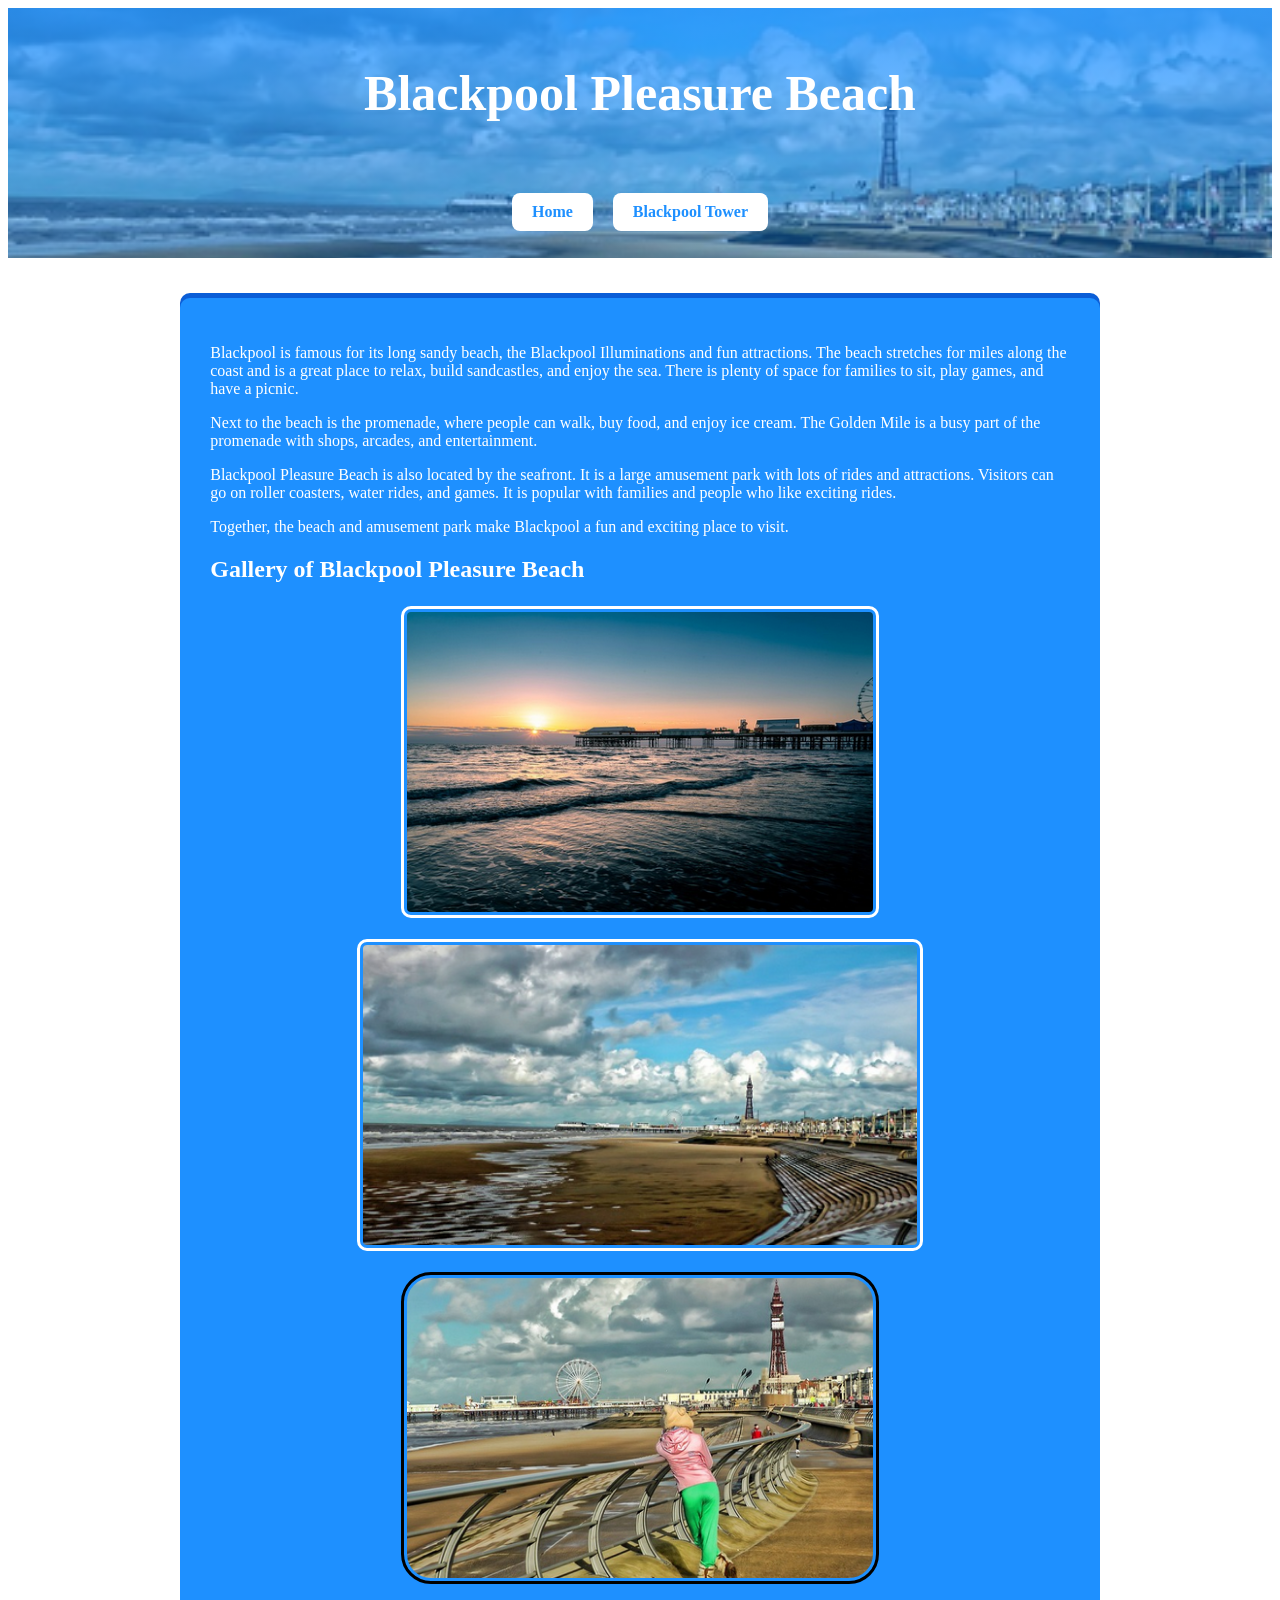
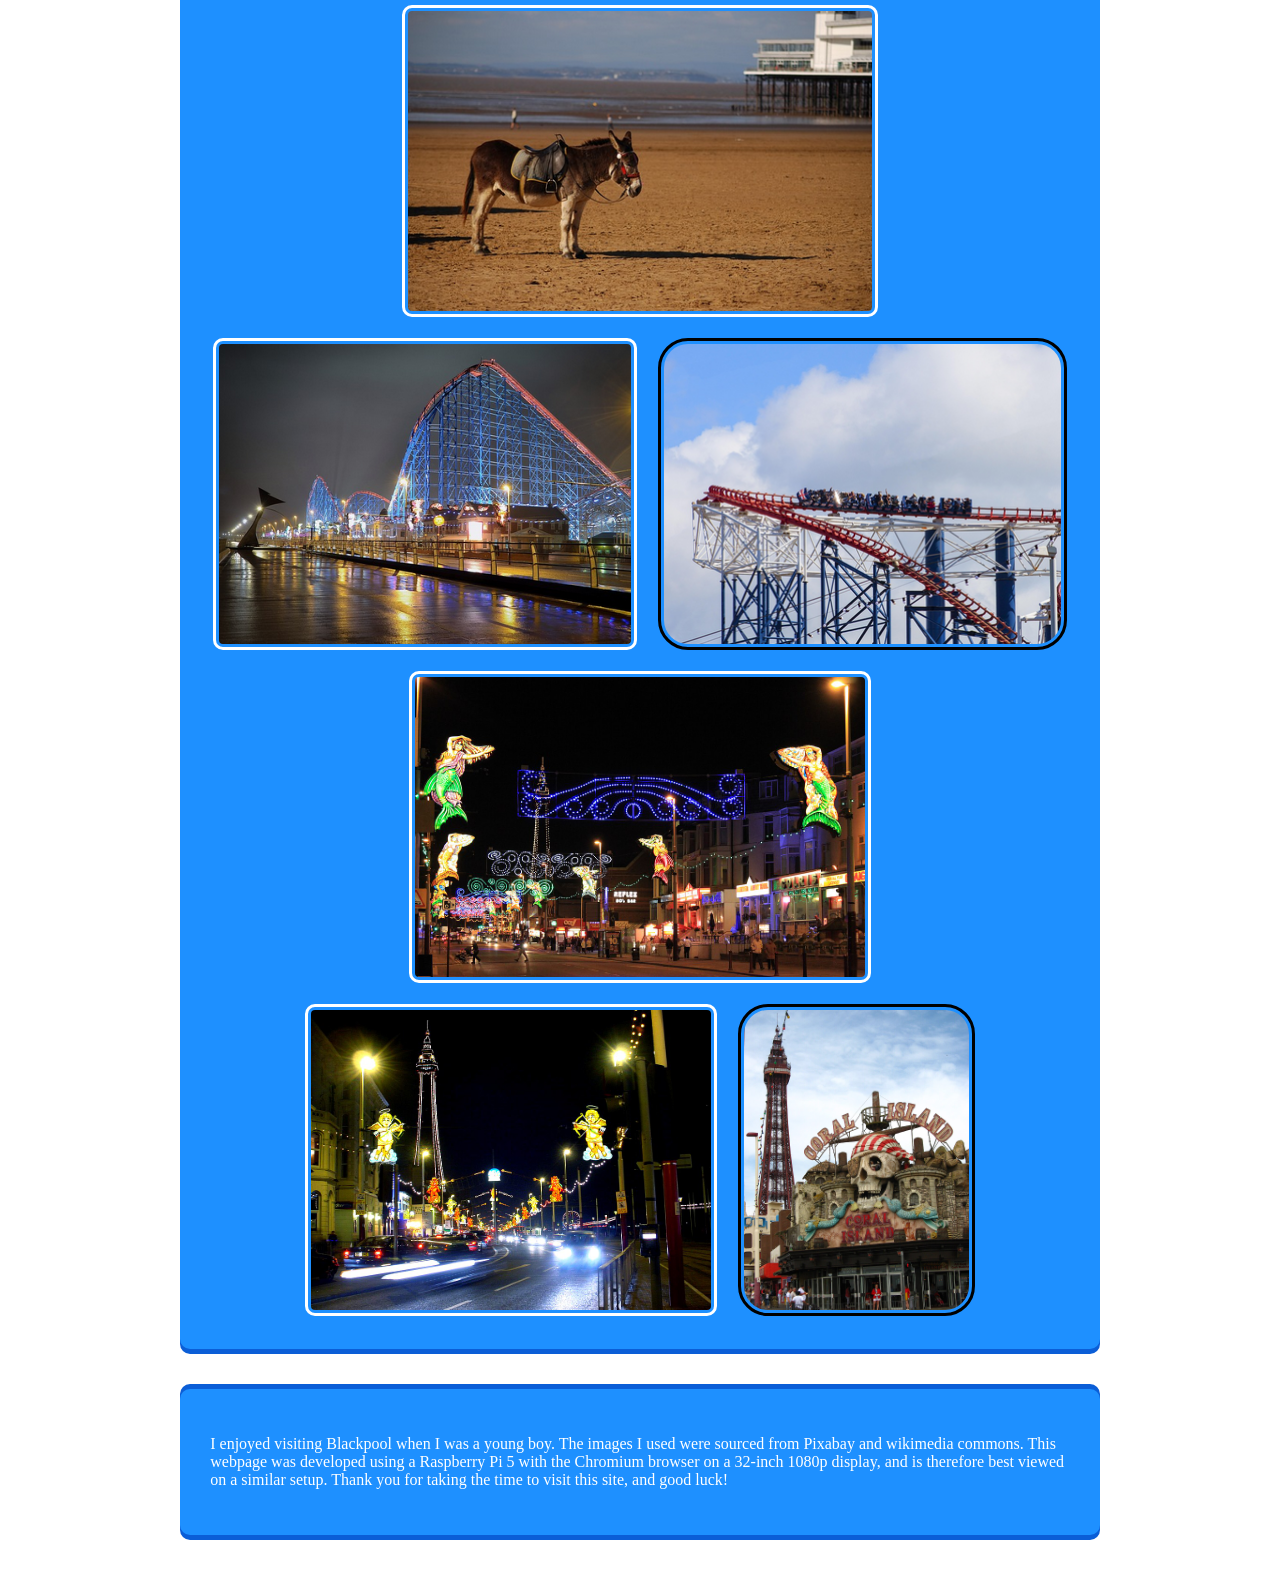
==== blackpool_pleasure_beach.html @ 93da9b1a "Add files via upload" ====
<!DOCTYPE html>
<html lang="en">
    <head>
        <title>Blackpool Pleasure Beach</title>
        <link rel="stylesheet" href="style.css">
    </head>
    <body>
        <header class="header">
            <a href="#main_content" class="skip-link">Skip to main content</a>
            <h1>Blackpool Pleasure Beach</h1>
            <br>
            <nav class="header_nav">
                <a href="index.html">Home</a>
                <a href="blackpool_tower.html">Blackpool Tower</a>
            </nav>
        </header>
        <main id="main_content">
            <p>
                Blackpool is famous for its long sandy beach, the Blackpool Illuminations and fun attractions. 
                The beach stretches for miles along the coast and is a great place to relax, build sandcastles, and enjoy the sea. 
                There is plenty of space for families to sit, play games, and have a picnic.
            </p>
            <p>
                Next to the beach is the promenade, where people can walk, buy food, and enjoy ice cream. 
                The Golden Mile is a busy part of the promenade with shops, arcades, and entertainment.
            </p>
            <p>
                Blackpool Pleasure Beach is also located by the seafront. 
                It is a large amusement park with lots of rides and attractions. Visitors can go on roller coasters, water rides, and games.
                It is popular with families and people who like exciting rides.
            </p>
            <p>
                Together, the beach and amusement park make Blackpool a fun and exciting place to visit.
            </p>


            <h2>Gallery of Blackpool Pleasure Beach</h2>

            <div class="gallery">
                <img src="images/blackpool10.png" alt="Beach at sunset">
                <img src="images/blackpool5.png" alt="Beach and tower">
                <img src="images/blackpool7.png" alt="donkey on the beach">
                <img src="images/blackpool6.png" alt="woman on the promenade">
                <img src="images/blackpool9.png" alt="Blackpool promenade">
                <img src="images/blackpool3.png" alt="The Big One fairground ride">
                <img src="images/Blackpool-illumination-2009.jpg" alt="Blackpool Illuminations 2009">
                <img src="images/Blackpool_Illuminations_and_Tower.jpg" alt="Blakcpool Illuminations">
                <img src="images/Blackpool_010.jpg" alt="Blakcpool Illuminations">
            </div>
        </main>
        <footer>
            <p>
                I enjoyed visiting Blackpool when I was a young boy.
                The images I used were sourced from Pixabay and wikimedia commons. 
                This webpage was developed using a Raspberry Pi 5 with the Chromium browser on a 32-inch 1080p display, and is therefore best viewed on a similar setup. 
                Thank you for taking the time to visit this site, and good luck!
            </p>
        </footer>
    </body>
</html>
---- style.css ----
/*Skip to main content link styling. It moves the link completely off-screen*/
.skip-link {
  position: absolute;
  top: -100px;
  left: 0;
  background: #000;
  color: #fff;
  padding: 10px 20px;
  z-index: 100;
  transition: top 0.2s ease; 
}

/* Bring it skip to main content link back into view when a user tabs onto it */
.skip-link:focus {
  top: 0;
}

/* main banner for index.html */
.banner {
    display: grid;
    grid-template-columns: 1fr 20% 50% 1fr;
    gap: 20px;
    align-items: stretch;
}

.left_banner {
    grid-column: 2;
}

.right_banner {
    grid-column: 3;
    background-color: #1e90ff; 
    font-size: medium;
    color: white; 
    padding-left: 20px;
    padding-right: 20px;
    border-top: 3px solid blue;
    border-bottom: 3px solid blue;

}

/* styling for the welcome to blackpool logo in main banner */
.left_banner img {
    width: 100%;
    height: 100%;
    padding: 3px;
    border: 3px solid blue;
}

/* styling for the navigation links in the banner */
.banner_nav {
    display: grid;
    grid-template-columns: 1fr 1fr;
    margin-top: 20px;
    margin-bottom: 10px;
    gap: 20px;
}

.banner_nav a {
    color: white;
    text-decoration: none;
    font-weight: bold;
    text-align: center;
    padding: 10px;
    border: 2px solid white;
}

.banner_nav a:hover {
    color: black;
    background-color: white;
    text-decoration: none;
    font-weight: bold;
    text-align: center;
    padding: 10px;
    border: 2px solid grey;
}

/* divider between the header and the main body */
.divider {
    border: none;
    height: 5px;
    background-color: #1e90ff;
    margin-top: 40px;
    margin-bottom: 40px;
    width: 71%;
}

/* style for the main content area */
#main_content {
    background-color: #1e90ff;
    color: white;

    padding: 30px;
    margin: 40px auto;
    width: 68%;

    border-radius: 10px; 

    /* stylish top and bottom effect */
    box-shadow: 
        0 -5px 0 0 #0b5ed7,  /* top bar */
        0 5px 0 0 #0b5ed7;   /* bottom bar */
}

/* style images */
.img {
    border: 3px solid white;
    padding: 5px;
    margin: 5px;
    border-top-left-radius: 8px;
    border-top-right-radius: 8px;
    border-bottom-left-radius: 0;
    border-bottom-right-radius: 0;
    flex-grow: 1;
}


.img img {
    width: 100%;
    height: 100%;
    object-fit: cover;
    display: block;
    transition: transform 0.3s ease, filter 0.3s ease;
}


.img img:hover {
    transform: scale(1.05);
    filter: brightness(1.1);
    box-shadow: 0 6px 12px rgba(0,0,0,0.3);
}


/* style image labels */
.img_label {
    text-decoration: none;
    background-color: white;
    color: blue;
    border: 3px solid lightblue;
    padding: 5px;
    margin: 5px;
    border-top-left-radius: 0px;
    border-top-right-radius: 0px;
    border-bottom-left-radius: 8px;
    border-bottom-right-radius: 8px;

}

.img_label:hover {
    background-color: lightyellow;
}

/* style the grid 1x2 for the indexpage */
.main_grid {
    display: grid;
    grid-template-columns: 1fr 40% 40% 1fr;
    gap: 20px;
    align-items: stretch;
}

.main_left_grid {
  grid-column: 2;
  display: flex;
  flex-direction: column;

}

.main_right_grid {
  grid-column: 3;
  display: flex;
  flex-direction: column;
}

footer {
    background-color: #1e90ff;
    color: white;

    padding: 30px;
    margin: 40px auto;
    width: 68%;

    border-radius: 10px; 

    box-shadow: 
        0 -5px 0 0 #0b5ed7,
        0 5px 0 0 #0b5ed7;
}


/* Styling forgallery of pictures */
.gallery {
    display: flex;
    flex-wrap: wrap;
    gap: 15px;
    justify-content: center;
}

.gallery img {
    width: auto;
    height: 300px;
    object-fit: cover;
    border-radius: 10px;
    padding: 3px;
    border: 3px solid white;
    margin: 3px;
    transition: ease 0.3s;
}

/* every third image has a different style */
.gallery img:nth-of-type(3n) {
    border-radius: 30px;
    border-color: #000;
}


.gallery img:hover {
    transform: scale(1.05);
    filter: brightness(1.1);
    box-shadow: 0 6px 12px rgba(0,0,0,0.3);
}

/* Styling the header for the gallery pages */
.header {
    height: 250px;

    /* Image + blue overlay */
    background:
        linear-gradient(rgba(30,144,255,0.8), rgba(30,144,255,0.4)),
        url("images/blackpool5.png");

    background-size: cover;
    background-position: center;

    /* Text styling */
    color: white;
    display: flex;
    flex-direction: column;
    align-items: center;
    justify-content: center;

    text-align: center;
}

.header h1 {
  font-size: 50px;
}


.header_nav {
    display: flex;              
    gap: 10px;                  
    justify-content: center;    
    margin-top: 15px;
}


.header_nav a {
    display: inline-block;
    transition: 0.3s;
    background-color: white;
    color: #1e90ff;
    text-decoration: none;
    font-weight: bold;
    padding: 10px 20px;
    margin: 5px;
    border-radius: 8px;
}

.header_nav a:hover {
    color: black;
    font-weight: bold;
}
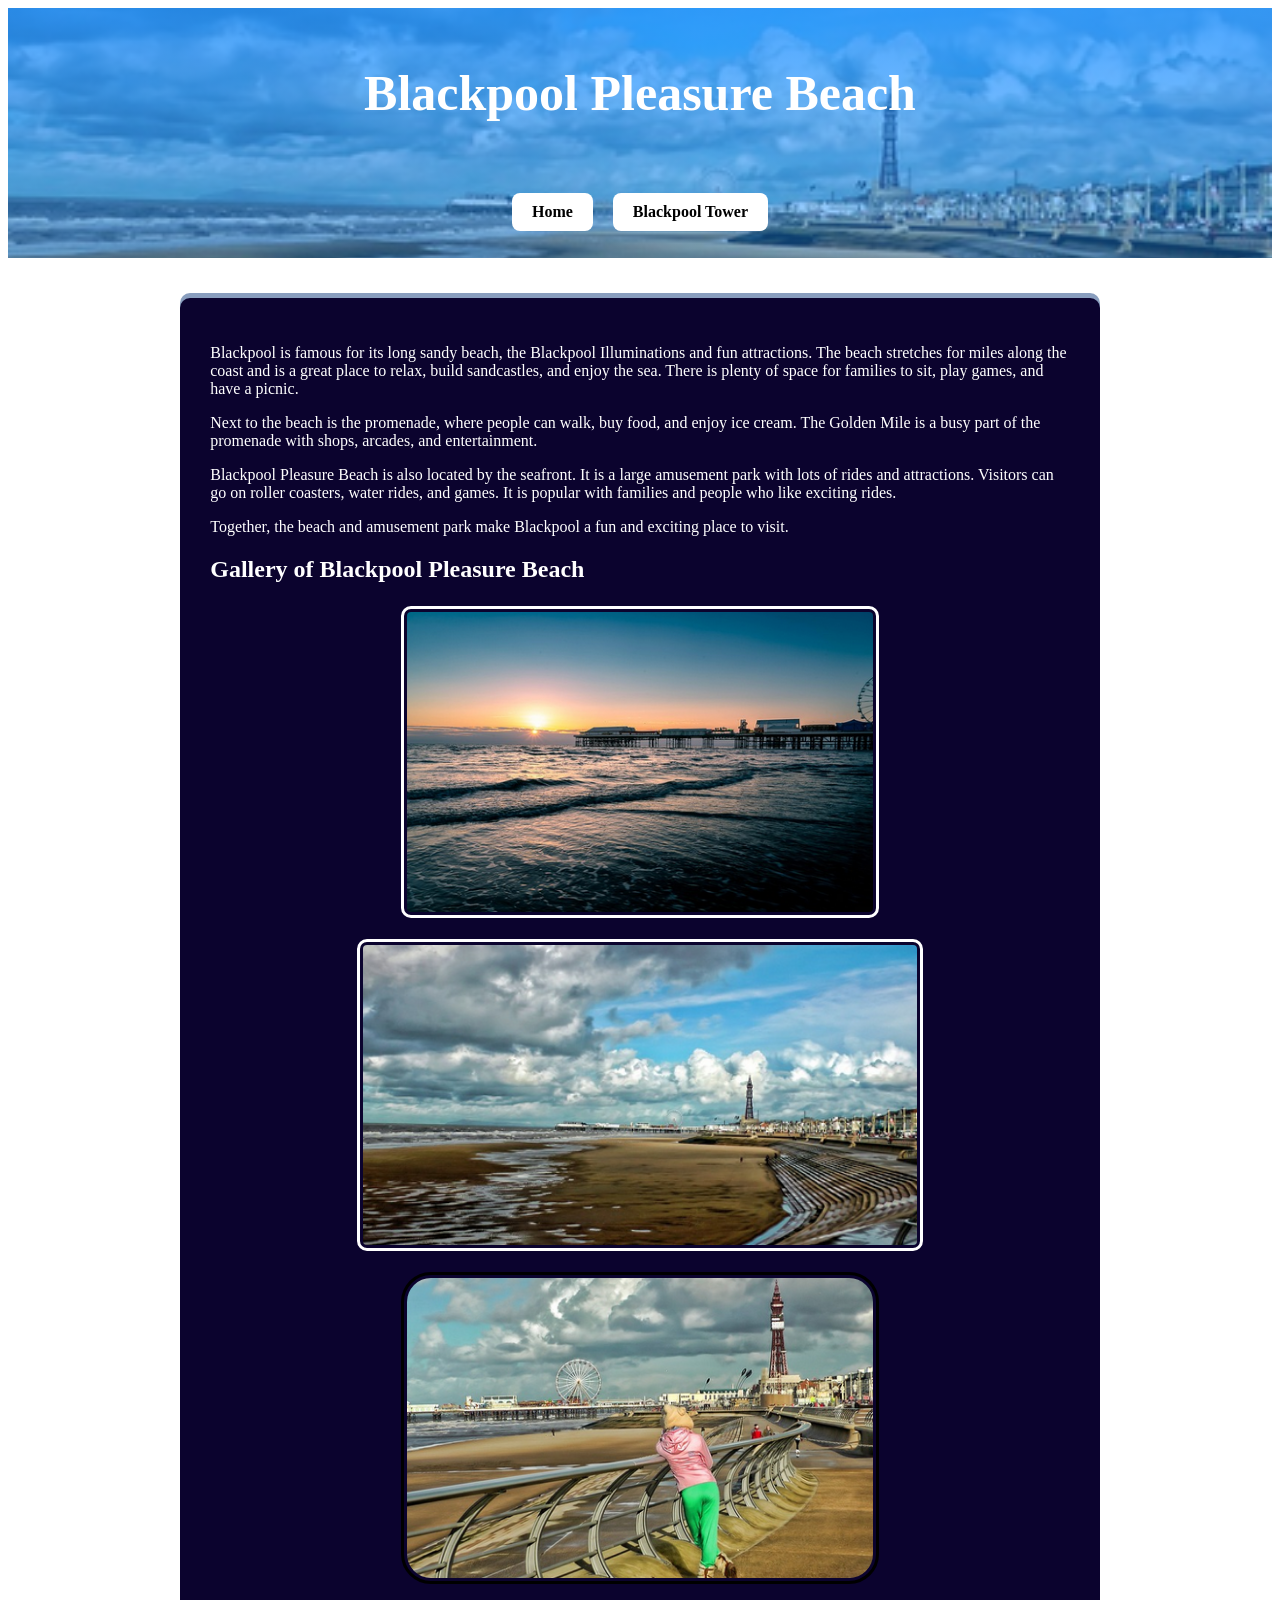
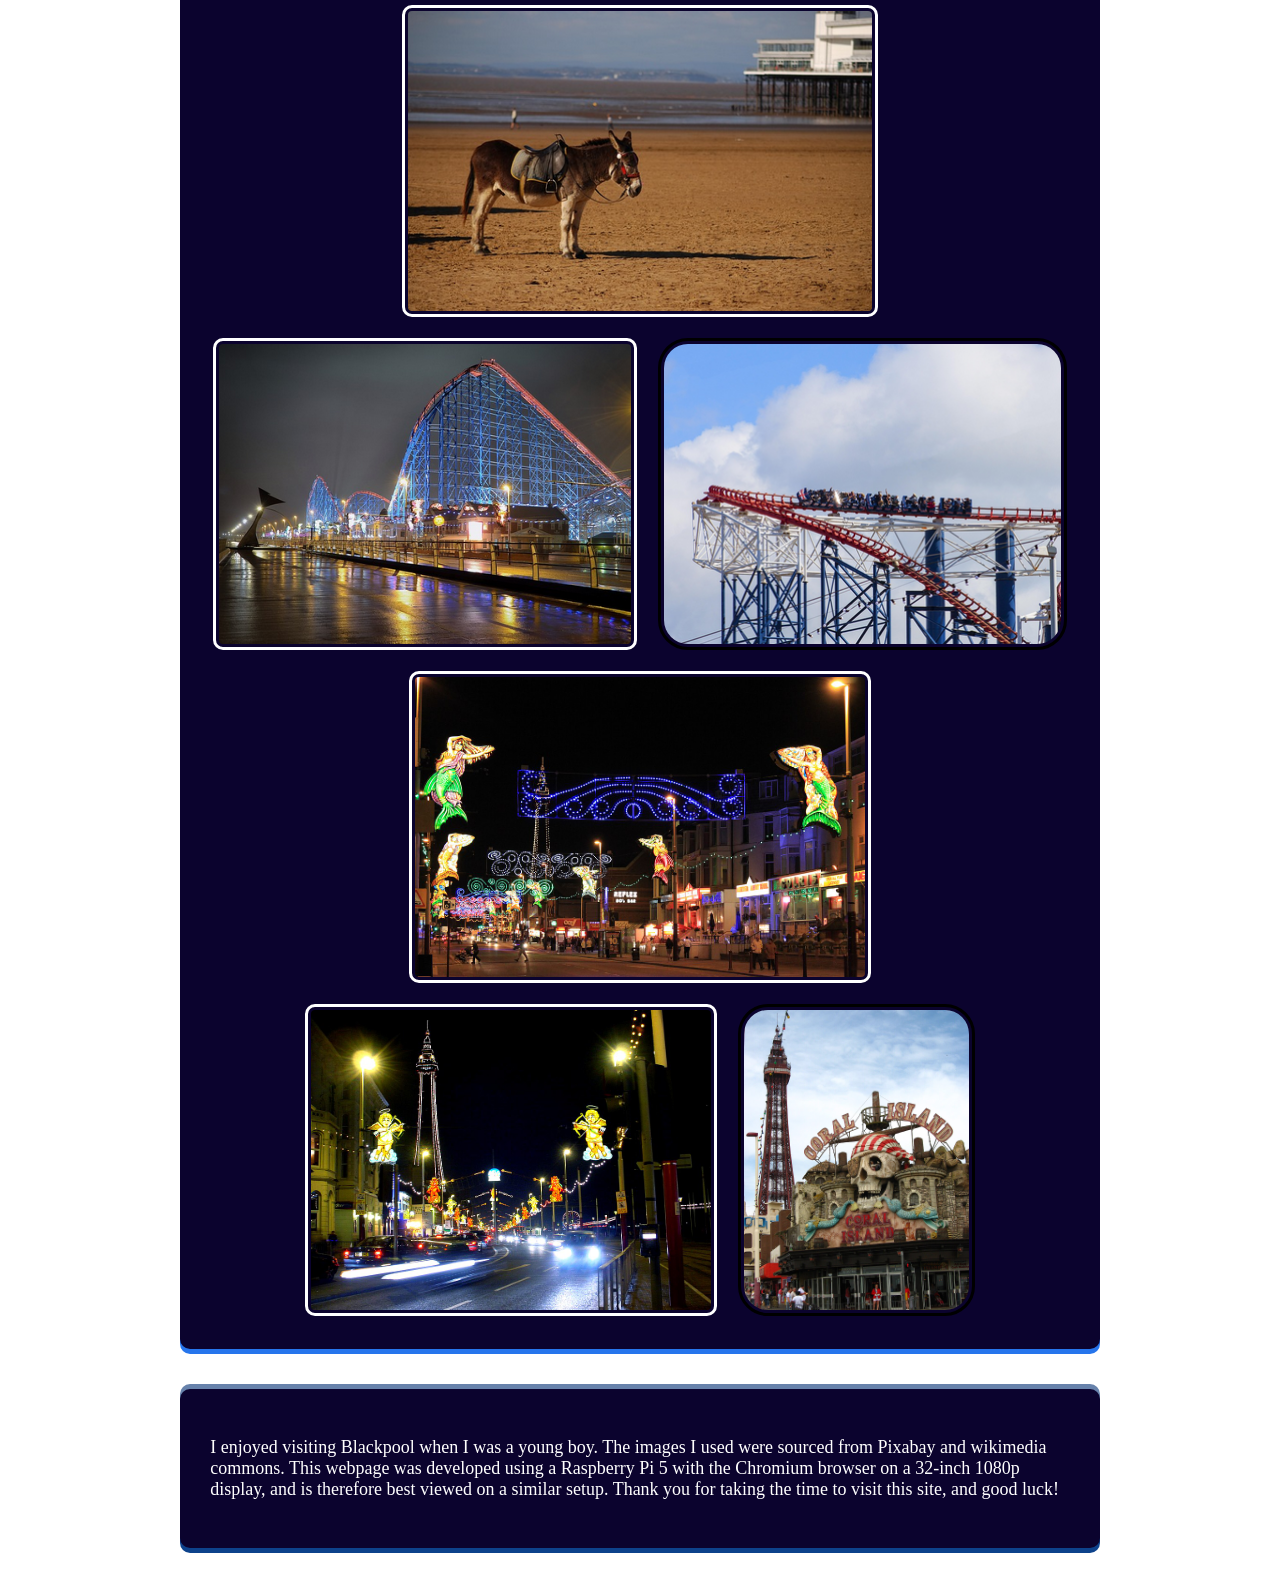
==== commit 28ba896f: "Update blackpool_pleasure_beach.html fixing alt descriptions" ====
--- a/blackpool_pleasure_beach.html
+++ b/blackpool_pleasure_beach.html
@@ -44,8 +44,8 @@
                 <img src="images/blackpool9.png" alt="Blackpool promenade">
                 <img src="images/blackpool3.png" alt="The Big One fairground ride">
                 <img src="images/Blackpool-illumination-2009.jpg" alt="Blackpool Illuminations 2009">
-                <img src="images/Blackpool_Illuminations_and_Tower.jpg" alt="Blakcpool Illuminations">
-                <img src="images/Blackpool_010.jpg" alt="Blakcpool Illuminations">
+                <img src="images/Blackpool_Illuminations_and_Tower.jpg" alt="Blackpool Illuminations">
+                <img src="images/Blackpool_010.jpg" alt="Blakcpool entertainment">
             </div>
         </main>
         <footer>
@@ -57,4 +57,4 @@
             </p>
         </footer>
     </body>
-</html>+</html>
--- a/style.css
+++ b/style.css
@@ -29,13 +29,13 @@
 
 .right_banner {
     grid-column: 3;
-    background-color: #1e90ff; 
-    font-size: medium;
+    background-color: rgb(11, 3, 46); 
+    font-size: large;
     color: white; 
     padding-left: 20px;
     padding-right: 20px;
-    border-top: 3px solid blue;
-    border-bottom: 3px solid blue;
+    border-top: 20px solid blue;
+    border-bottom: 20px solid blue;
 
 }
 
@@ -44,7 +44,7 @@
     width: 100%;
     height: 100%;
     padding: 3px;
-    border: 3px solid blue;
+    border: 3px solid rgb(11, 3, 46);
 }
 
 /* styling for the navigation links in the banner */
@@ -87,7 +87,7 @@
 
 /* style for the main content area */
 #main_content {
-    background-color: #1e90ff;
+    background-color: rgb(11, 3, 46);
     color: white;
 
     padding: 30px;
@@ -98,8 +98,8 @@
 
     /* stylish top and bottom effect */
     box-shadow: 
-        0 -5px 0 0 #0b5ed7,  /* top bar */
-        0 5px 0 0 #0b5ed7;   /* bottom bar */
+        0 -5px 0 0 #899ebe,  /* top bar */
+        0 5px 0 0 #2675ec;   /* bottom bar */
 }
 
 /* style images */
@@ -135,7 +135,7 @@
 .img_label {
     text-decoration: none;
     background-color: white;
-    color: blue;
+    color: rgb(11, 3, 46);
     border: 3px solid lightblue;
     padding: 5px;
     margin: 5px;
@@ -146,9 +146,6 @@
 
 }
 
-.img_label:hover {
-    background-color: lightyellow;
-}
 
 /* style the grid 1x2 for the indexpage */
 .main_grid {
@@ -172,8 +169,9 @@
 }
 
 footer {
-    background-color: #1e90ff;
-    color: white;
+    background-color: rgb(11, 3, 46);
+    color: white;
+    font-size: large;
 
     padding: 30px;
     margin: 40px auto;
@@ -182,8 +180,8 @@
     border-radius: 10px; 
 
     box-shadow: 
-        0 -5px 0 0 #0b5ed7,
-        0 5px 0 0 #0b5ed7;
+        0 -5px 0 0 #6782ab,
+        0 5px 0 0 #0d428b;
 }
 
 
@@ -258,7 +256,7 @@
     display: inline-block;
     transition: 0.3s;
     background-color: white;
-    color: #1e90ff;
+    color: black;
     text-decoration: none;
     font-weight: bold;
     padding: 10px 20px;
@@ -267,7 +265,8 @@
 }
 
 .header_nav a:hover {
-    color: black;
-    font-weight: bold;
-}
-
+    color: white;
+    background-color: #000;
+    font-weight: bold;
+}
+
